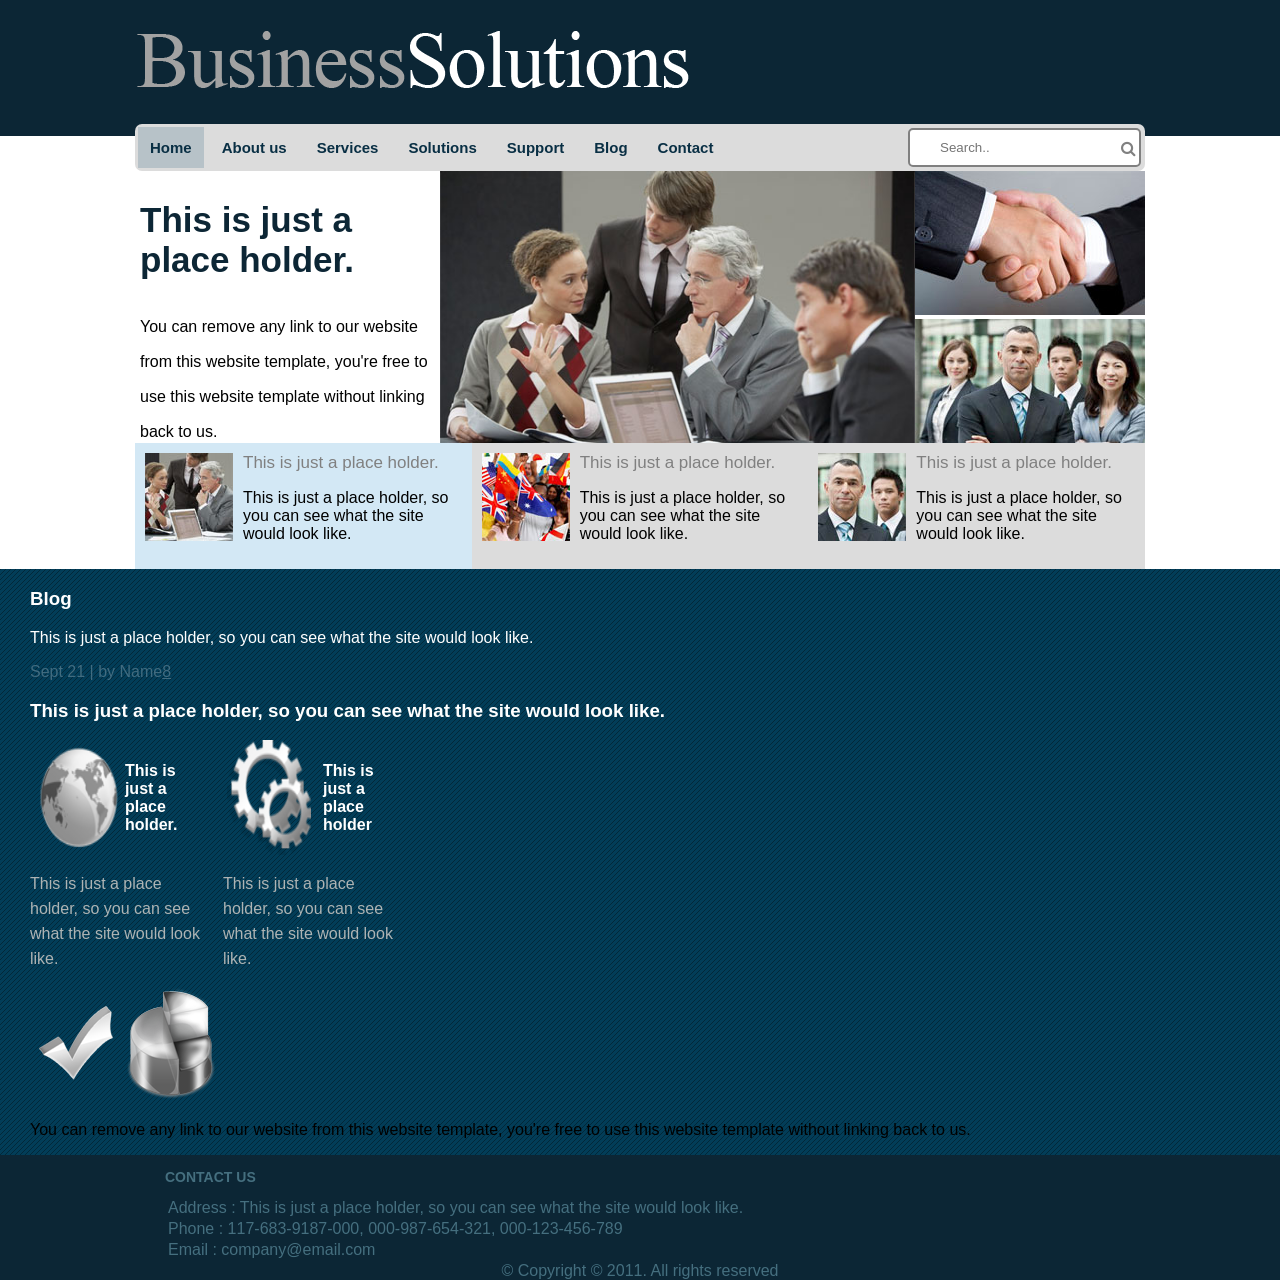
==== index.html @ 510165f0 "This is a push" ====
<!DOCTYPE html>
<html>
  <head>
    <title>Business Solutions - Home</title>
	<link rel="stylesheet" href="font-awesome/css/font-awesome.css">
	<link rel="stylesheet" href="styles/header.css">
    <link rel="stylesheet" href="styles/index.css">
	<link rel="stylesheet" href="styles/footer2.css">
  </head>
  <body>
    <div class="header">
	    <div class="container">
	        <div class="logo">
	            <a href="index.html"><img src="images/logo.png" alt="logo"></a>
	        </div>
	        <div class="menu">
	          <a href="index.html" class="active">Home</a>
		      <a href="about-us.html">About us</a>
		      <a href="services">Services</a>
		      <a href="solutions">Solutions</a>
		      <a href="support">Support</a>
		      <a href="blog">Blog</a>
		      <a href="contact">Contact</a>
		      <div class="search-bar"><input type="text" placeholder="Search.."><i class="fa fa-search" aria-hidden="true"></i></div>
	        </div>
	    </div>
	</div>
	<div class="main-content">
		<div class="main-content-container">
			<div class="content">
				<div class="container">
					<div class="content1">
						<h2>This is just a <br>place holder.</h2>
						<div class="p"><p>You can remove any link to our website from this website template, you're free to use this website template without linking back to us.</p></div>
					</div>		
					<div class="content2">
						<img src="images/meeting-large.jpg" alt="meeting" width="475">
						<div>
							<div><img src="images/handshake.jpg" alt="handshake" width="230px" height="144px"></div>
							<div><img src="images/group.jpg" alt="group" width="230" height="135px"></div>
						</div>
					</div>
				</div>
			</div>
			<div class="widgets-container">
			<div class="widgets">
				<div class="widget1">
					<div>
						<img src="images/meeting-small.jpg" alt="small meeting">
					</div>
					<div>
						<a href="">This is just a place holder.</a>
						<p>This is just a place holder, so you can see what the site would look like.</p>
					</div>
				</div>
				<div class="widget2">
					<div>
						<img src="images/flags.jpg" alt="">
					</div>
					<div>
						<a href="">This is just a place holder.</a>
						<p>This is just a place holder, so you can see what the site would look like.</p>
					</div>
				</div>
				<div class="widget3">
					<div>
						<img src="images/boys.jpg" alt="">
					</div>
					<div>
						<a href="">This is just a place holder.</a>
						<p>This is just a place holder, so you can see what the site would look like.</p>
					</div>
				</div>
			</div>
			</div>
			<div class="blog">
				<div class="blog-container">
					<div class="column1">
							<h3 class="title">Blog</h3>
						<div>
							<p>This is just a place holder, so you can see what the site would look like.</p>
							<div><span>Sept 21</span><span> | by Name</span><span><a href="" class="num">8</a></span></div>
						</div>
					</div>
					<div class="column2">
						<h3>This is just a place holder, so you can see what the site would look like.</h3>
						<div class="content1">
							<div class="content1-container1">
								<div>
									<div class="img">
										<img src="images/globe.png" alt="world">
										<h4>This is just a place <br>holder.</h4>
									</div>
									<div class="p">
										<p>This is just a place holder, so you can see what the site would look like.</p>
									</div>
								</div>
							</div>
							<div class="content1-container2">
								<div>
									<div>
										<div class="img2">
											<img src="images/tools.png" alt="settings-logo">
											<h4>This is just a place <br>holder</h4>
										</div>
										<div class="p">
											<p>This is just a place holder, so you can see what the site would look like.</p>
										</div>
									</div>
								</div>
							</div>
						</div>
						<div class="content2">
							<div>
								<img src="images/check.png" alt="tick">
							</div>
							<div>
								<img src="images/graph.png" alt="3d-pie-chart">
							</div>
						</div>
						<p>You can remove any link to our website from this website template, you're free to use this website template without linking back to us.</p>
					</div>
				</div>
			</div>
		</div>
	</div>
	<footer>
	    <div class="info">
		    <div class="container">
		     <div class="column1">
				<h3>Contact Us</h3>
			    <div class="Adress">
				    <p>Address    :    This is just a place holder, so you can see what the site would look like.</p>
				    <p>Phone    :    117-683-9187-000, 000-987-654-321, 000-123-456-789</p>
				    <p>Email    :    company@email.com</p>
			    </div>
		    </div>
		    <div class="column2">
				<h3>Connect</h3>
			    <div class="footer-icons">
<<<<<<< HEAD
			        <div> <i class="fa fa-facebook" aria-hidden="true"></i> </div>
				    <div> <i class="fa fa-twitter" aria-hidden="true"></i> </div>
				    <div> <i class="fa fa-google-plus" aria-hidden="true"></i> </div>
=======
			        <div><i class="fa fa-facebook facebook" aria-hidden="true"></i></div>
				    <div><i class="fa fa-twitter twitter" aria-hidden="true"></i></div>
				    <div><i class="fa fa-google-plus google-plus" aria-hidden="true"></i></div>
>>>>>>> 7ea972e9af696d3606e2292c519d58a04a427ceb
			    </div>
		    </div>
			</div>
	    </div>
		<div class=" copy-rights">
		    <div> &copy; Copyright &copy; 2011. All rights reserved</div>
		</div>
	</footer>
  </body>
</html>
---- styles/header.css ----
html {
	font-family: Arial, Helvetica, sans-serif;
}
body{
	margin: 0;
}
.header{
	display: flex;
	justify-content: center;
	background-color: #0c2635;
	margin-bottom: 35px;
}
.header .container{
	width: 1010px;
}
.logo{
	margin-top: 30px;
	margin-bottom: 30px;
}
.menu{
	display: flex;
	align-items: center;
	background-color: #dcdcdc;
	/*border: 1px solid black;*/
	border-radius: 7px;
	margin-bottom: -35px;
	/* padding: 1.5px; */
}
.menu a{
	text-decoration: none;
	color: #092f44;
	font-weight: bold;
	font-size: 15px;
	padding-right: 15px;
	padding-left: 15px;
	padding-top: 15px;
	padding-bottom: 15px;
}
.menu .active{
	background-color: #b7c2c8;
	padding: 12px;
	margin: 3px;
}
.menu a:hover{
	background-color: #b7c2c8;
	padding: 12px;
	margin: 3px;
}
.menu .search-bar{
	display: flex;
	align-items: center;
	position: relative;
	margin-left: auto;
	margin-right: 4px;
}
.menu .search-bar input{
	border: 2px solid grey;
	border-radius: 5px;
	padding: 10px 30px;
}
.menu .search-bar i{
	color: grey;
	position: absolute;
	right: 5px;
}
---- styles/index.css ----
.content{
	display: flex;
	justify-content: center;
}
.content .container{
	display: flex;
	width: 1000px;
	padding-left: -50px;
}
.content1{
	width: 30%;
}
.content1 h2{
	color: #0c2635;
	font-size: 35px;
}
.content1 .p{
	line-height: 35px;
	margin: 0;
}
.content2 {
	display: flex;
	width: 70%;
}
.widgets-container{
	display: flex;
	justify-content: center;
}
.widgets{
	display: flex;
	justify-content: center;
	margin-top: -43px;
	width: 1010px;
}
.widget1{
	display: flex;
	background-color: #d3e8f5;
	padding: 10px;
	/* padding-right: 10px; */
}
.widget2, .widget3{
	display: flex;
	background-color: #dcdcdc;
	padding: 10px;
	/* padding-right: 10px; */
}
.widget1 div, .widget2 div, .widget3 div{
	margin-right: 10px;
}
.widget1 a, .widget2 a, .widget3 a{
	text-decoration: none;
	color: grey;
	font-size: 17px;
}
.blog{
	background-image: url("../images/bg-content.gif");
	display: flex;
	justify-content: center;
}
.column1 h3{
	color: white;
}
.blog-container .column1 p{
	color: white;
}
.blog-container .column1 span, .blog-container .column1 a{
	color: #416c80;
}
.blog-container .column2 h3{
	color: white;
}
.blog-container .column2 .content1{
	display: flex;
}
.blog-container .column2 .content1 .content1-container1, .blog-container .column2 .content1 .content1-container2{
	width: 600px;
	
}
.blog-container .column2 .content1 .content1-container1{
	margin-right: 20px;
}
.blog-container .column2 .img img, .blog-container .column2 .img2 img{
	width: 100%;
}
.blog-container .column2 .img, .blog-container .column2 .img2{
	display: flex;
}
.blog-container .column2 .img h4, .blog-container .column2 .img2 h4{
	color: #fff;
}
.blog-container .column2 .img h4:hover, .blog-container .column2 .img2 h4:hover{
	color: #a1c2d0;
	cursor: pointer;
}
.blog-container .column2 .p {
	width: 100%;
}
.blog-container .column2 .p p{
	line-height: 25px;
	color: #aeb4b4;
}
---- styles/footer2.css ----
footer{
	background-color: #0c2635;
}
footer .title, footer .title2{
	color: #456f7f;
}
.info{
	display: flex;
	justify-content: center;
}
.info .container{
	display: flex;
	width: 950px;
	justify-content: space-between;
}
.info .container .column2{
	display: none;
}
.info h3{
	text-transform: uppercase;
	color: #456f7f;
	font-size: 14px;
}
.Adress{
	color: #456f7f;
}
.Adress p{
	margin: 3px;
}
.info .footer-icons div{
	display: flex;
	justify-content: center;
	background: red;
}
.copy-rights{
	display: flex;
	justify-content: center;
}
.copy-rights div{
	color: #456f7f;
}
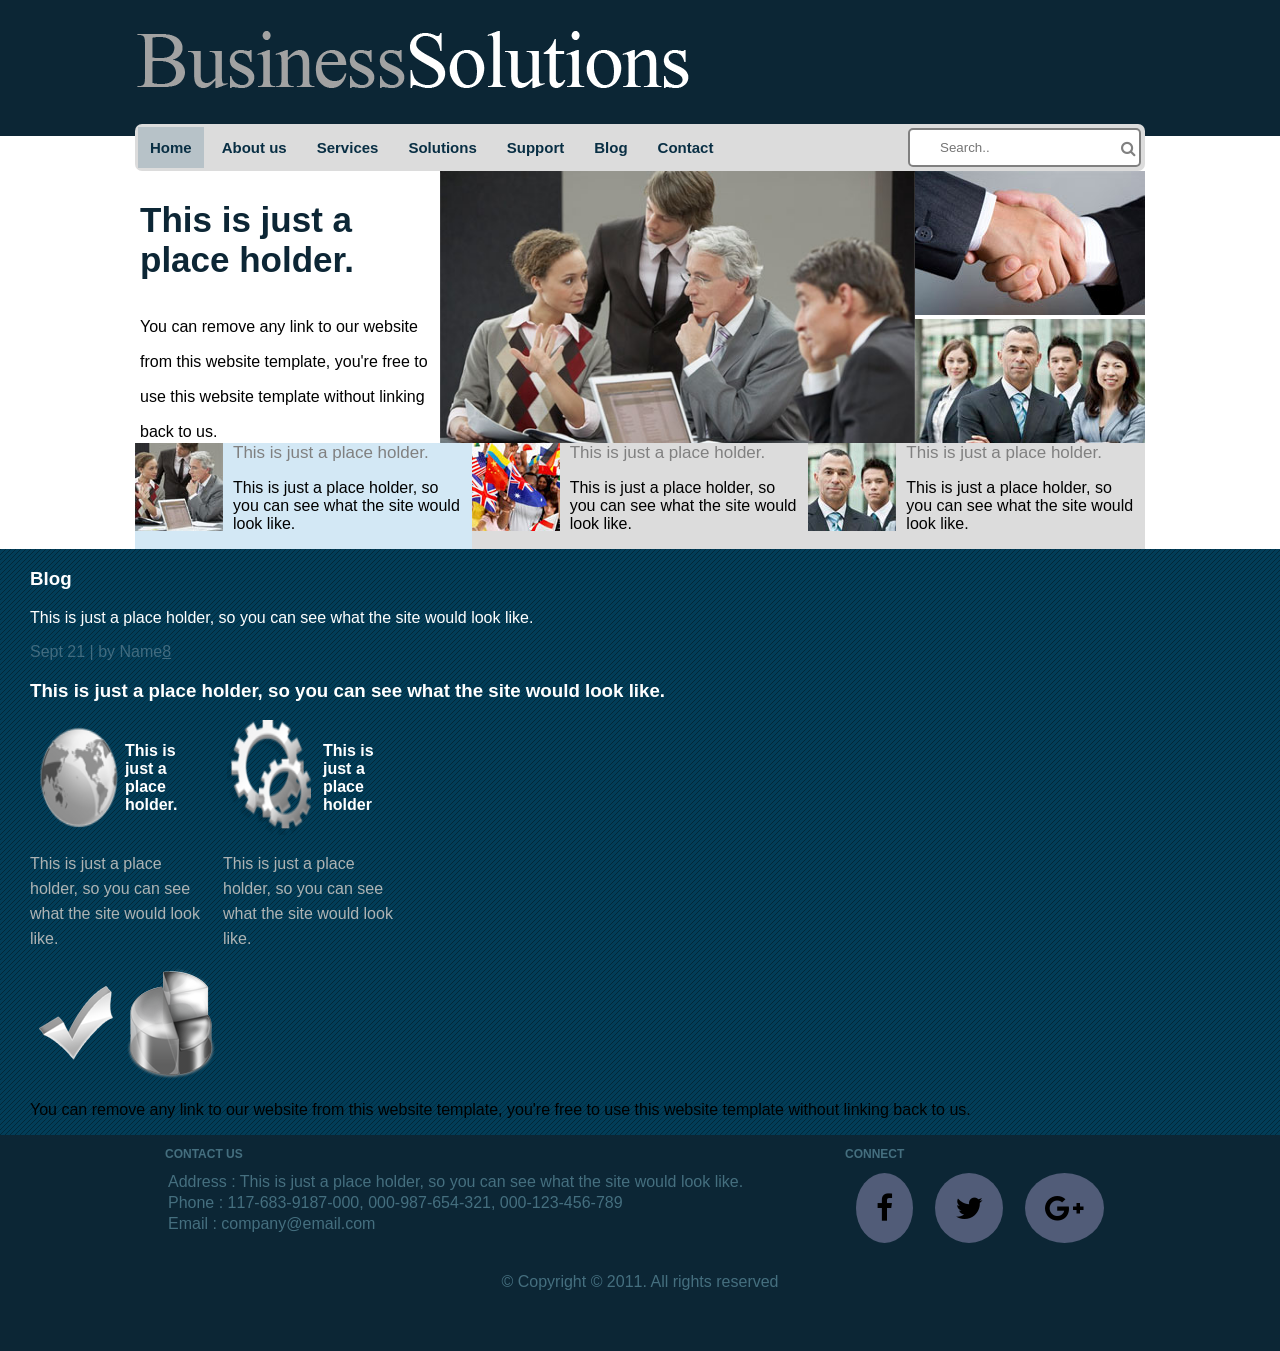
==== commit 85c32695: "merge" ====
--- a/index.html
+++ b/index.html
@@ -5,7 +5,9 @@
 	<link rel="stylesheet" href="font-awesome/css/font-awesome.css">
 	<link rel="stylesheet" href="styles/header.css">
     <link rel="stylesheet" href="styles/index.css">
-	<link rel="stylesheet" href="styles/footer2.css">
+	<link rel="stylesheet" href="styles/footer.css">
+	<meta charset="UTF-8">
+	<meta name="viewport" content="width=device-width, initial-scale=1.0">
   </head>
   <body>
     <div class="header">
@@ -16,11 +18,11 @@
 	        <div class="menu">
 	          <a href="index.html" class="active">Home</a>
 		      <a href="about-us.html">About us</a>
-		      <a href="services">Services</a>
-		      <a href="solutions">Solutions</a>
-		      <a href="support">Support</a>
-		      <a href="blog">Blog</a>
-		      <a href="contact">Contact</a>
+		      <a href="services.html">Services</a>
+		      <a href="solutions.html">Solutions</a>
+		      <a href="support.html">Support</a>
+		      <a href="blog.html">Blog</a>
+		      <a href="contact.html">Contact</a>
 		      <div class="search-bar"><input type="text" placeholder="Search.."><i class="fa fa-search" aria-hidden="true"></i></div>
 	        </div>
 	    </div>
@@ -138,15 +140,9 @@
 		    <div class="column2">
 				<h3>Connect</h3>
 			    <div class="footer-icons">
-<<<<<<< HEAD
 			        <div> <i class="fa fa-facebook" aria-hidden="true"></i> </div>
 				    <div> <i class="fa fa-twitter" aria-hidden="true"></i> </div>
 				    <div> <i class="fa fa-google-plus" aria-hidden="true"></i> </div>
-=======
-			        <div><i class="fa fa-facebook facebook" aria-hidden="true"></i></div>
-				    <div><i class="fa fa-twitter twitter" aria-hidden="true"></i></div>
-				    <div><i class="fa fa-google-plus google-plus" aria-hidden="true"></i></div>
->>>>>>> 7ea972e9af696d3606e2292c519d58a04a427ceb
 			    </div>
 		    </div>
 			</div>
--- a/styles/index.css
+++ b/styles/index.css
@@ -35,14 +35,22 @@
 .widget1{
 	display: flex;
 	background-color: #d3e8f5;
+<<<<<<< HEAD
+	padding: 15px;
+=======
 	padding: 10px;
 	/* padding-right: 10px; */
+>>>>>>> 3797b7b1d066c90844934e5824cf7f8663ee336b
 }
 .widget2, .widget3{
 	display: flex;
 	background-color: #dcdcdc;
+<<<<<<< HEAD
+	padding: 15px;
+=======
 	padding: 10px;
 	/* padding-right: 10px; */
+>>>>>>> 3797b7b1d066c90844934e5824cf7f8663ee336b
 }
 .widget1 div, .widget2 div, .widget3 div{
 	margin-right: 10px;
--- a/styles/footer.css
+++ b/styles/footer.css
@@ -0,0 +1,58 @@
+footer{
+	background-color: #0c2635;
+}
+footer .title, footer .title2{
+	color: #456f7f;
+}
+.info{
+	display: flex;
+	justify-content: center;
+}
+.info .container{
+	display: flex;
+	width: 950px;
+	justify-content: space-between;
+}
+.info h3{
+	text-transform: uppercase;
+	color: #456f7f;
+	font-size: 12px;
+}
+.Adress{
+	color: #456f7f;
+}
+.Adress p{
+	margin: 3px;
+}
+ .info .footer-icons{
+	display: flex;
+}
+.info .footer-icons div {
+	/**width: 40px;**/
+	padding-left: 20px;
+	padding-right: 20px;
+	padding-top: 20px;
+    padding-bottom: 20px;	
+	background: #515c78;
+	border-radius: 50%;
+	/**display: flex;
+	justify-content: center;**/
+	margin-left: 11px;
+	margin-right: 11px;
+}
+.info .footer-icons div:hover{
+	background: #8296bf;
+}
+.info .footer-icons div .fa{
+	font-size: 30px;
+   /** color: #456f7f;**/	
+}
+.copy-rights{
+	display: flex;
+	justify-content: center;
+}
+.copy-rights div{
+	color: #456f7f;
+	margin-top: 30px;
+	margin-bottom: 60px;
+}
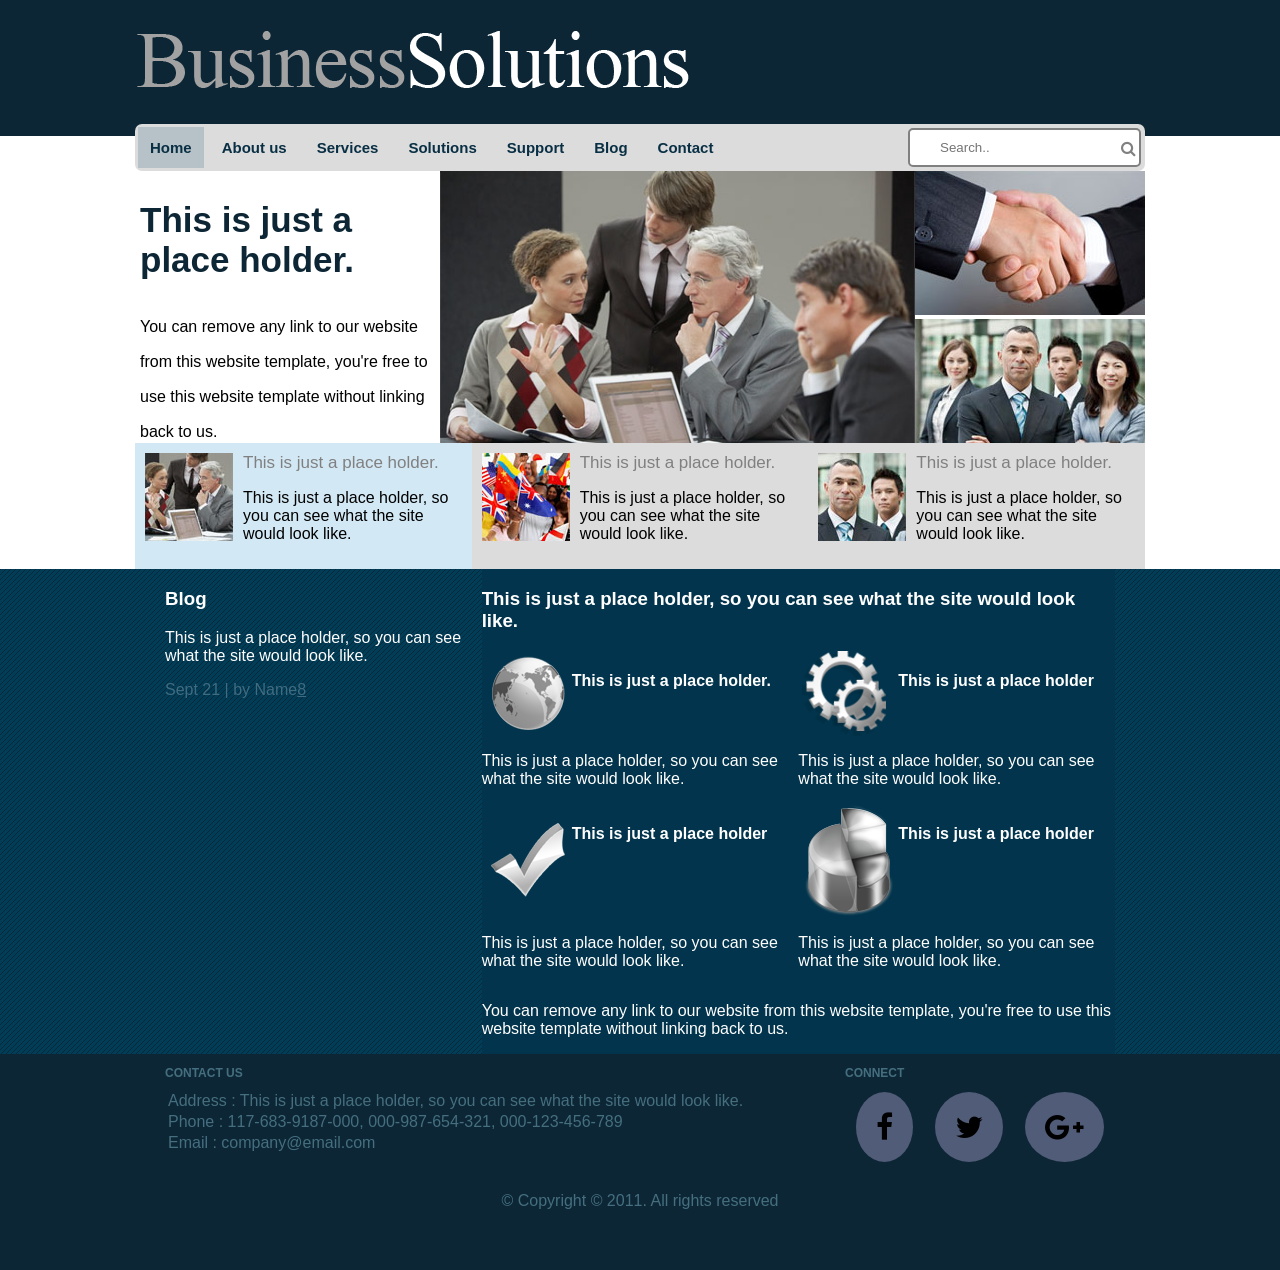
==== commit 493305a1: "articles is added" ====
--- a/index.html
+++ b/index.html
@@ -76,7 +76,7 @@
 			</div>
 			</div>
 			<div class="blog">
-				<div class="blog-container">
+				<div class="container">
 					<div class="column1">
 							<h3 class="title">Blog</h3>
 						<div>
@@ -86,38 +86,38 @@
 					</div>
 					<div class="column2">
 						<h3>This is just a place holder, so you can see what the site would look like.</h3>
-						<div class="content1">
-							<div class="content1-container1">
-								<div>
+						<div class="articles">
+							<div class="column1">
+								<div class="article1">
 									<div class="img">
 										<img src="images/globe.png" alt="world">
-										<h4>This is just a place <br>holder.</h4>
+										<h4>This is just a place holder.</h4>
 									</div>
-									<div class="p">
-										<p>This is just a place holder, so you can see what the site would look like.</p>
+									<p>This is just a place holder, so you can see what the site would look like.</p>
+								</div>
+								<div class="article3">
+									<div class="img">
+										<img src="images/check.png" alt="tick">
+										<h4>This is just a place holder</h4>
 									</div>
+									<p>This is just a place holder, so you can see what the site would look like.</p>
 								</div>
 							</div>
-							<div class="content1-container2">
-								<div>
-									<div>
-										<div class="img2">
-											<img src="images/tools.png" alt="settings-logo">
-											<h4>This is just a place <br>holder</h4>
-										</div>
-										<div class="p">
-											<p>This is just a place holder, so you can see what the site would look like.</p>
-										</div>
+							<div class="column2">
+								<div class="article2">
+									<div class="img">
+										<img src="images/tools.png" alt="settings-logo">
+										<h4>This is just a place holder</h4>
 									</div>
+									<p>This is just a place holder, so you can see what the site would look like.</p>
 								</div>
-							</div>
-						</div>
-						<div class="content2">
-							<div>
-								<img src="images/check.png" alt="tick">
-							</div>
-							<div>
-								<img src="images/graph.png" alt="3d-pie-chart">
+								<div class="article4">
+									<div class="img">
+										<img src="images/graph.png" alt="3d-pie-chart">
+										<h4>This is just a place holder</h4>
+									</div>
+									<p>This is just a place holder, so you can see what the site would look like.</p>
+								</div>
 							</div>
 						</div>
 						<p>You can remove any link to our website from this website template, you're free to use this website template without linking back to us.</p>
--- a/styles/index.css
+++ b/styles/index.css
@@ -35,22 +35,16 @@
 .widget1{
 	display: flex;
 	background-color: #d3e8f5;
-<<<<<<< HEAD
 	padding: 15px;
-=======
 	padding: 10px;
 	/* padding-right: 10px; */
->>>>>>> 3797b7b1d066c90844934e5824cf7f8663ee336b
 }
 .widget2, .widget3{
 	display: flex;
 	background-color: #dcdcdc;
-<<<<<<< HEAD
 	padding: 15px;
-=======
 	padding: 10px;
 	/* padding-right: 10px; */
->>>>>>> 3797b7b1d066c90844934e5824cf7f8663ee336b
 }
 .widget1 div, .widget2 div, .widget3 div{
 	margin-right: 10px;
@@ -65,45 +59,55 @@
 	display: flex;
 	justify-content: center;
 }
+.blog .container{
+	display: flex;
+	width: 950px;
+}
 .column1 h3{
 	color: white;
 }
-.blog-container .column1 p{
+.blog .container .column1 p, .blog .container .column2 p{
 	color: white;
 }
-.blog-container .column1 span, .blog-container .column1 a{
+.blog .container .column1 span, .blog .container .column1 a{
 	color: #416c80;
 }
-.blog-container .column2 h3{
+.blog .column2 {
+	background-color: #02354d;
+}
+.blog .column2 .articles{
+	display: flex;
+}
+.blog .container .column2 h3{
 	color: white;
 }
-.blog-container .column2 .content1{
+.blog .container .column2 .content1{
 	display: flex;
 }
-.blog-container .column2 .content1 .content1-container1, .blog-container .column2 .content1 .content1-container2{
-	width: 600px;
+.blog .container .column2 .content1 .content1-container1, .blog .container .column2 .content1 .content1-container2{
+	/*width: 600px;*/
 	
 }
-.blog-container .column2 .content1 .content1-container1{
+.blog .container .column2 .content1 .content1-container1{
 	margin-right: 20px;
 }
-.blog-container .column2 .img img, .blog-container .column2 .img2 img{
-	width: 100%;
+.blog .container .column2 .img img, .blog .container .column2 .img2 img{
+	/*width: 100%;*/
 }
-.blog-container .column2 .img, .blog-container .column2 .img2{
+.blog .container .column2 .img, .blog .container .column2 .img2{
 	display: flex;
 }
-.blog-container .column2 .img h4, .blog-container .column2 .img2 h4{
+.blog .container .column2 .img h4, .blog .container .column2 .img2 h4{
 	color: #fff;
 }
-.blog-container .column2 .img h4:hover, .blog-container .column2 .img2 h4:hover{
+.blog .container .column2 .img h4:hover, .blog-container .column2 .img2 h4:hover{
 	color: #a1c2d0;
 	cursor: pointer;
 }
-.blog-container .column2 .p {
-	width: 100%;
+.blog .container .column2 .p {
+	/*width: 100%;*/
 }
-.blog-container .column2 .p p{
+.blog .container .column2 .p p{
 	line-height: 25px;
 	color: #aeb4b4;
 }
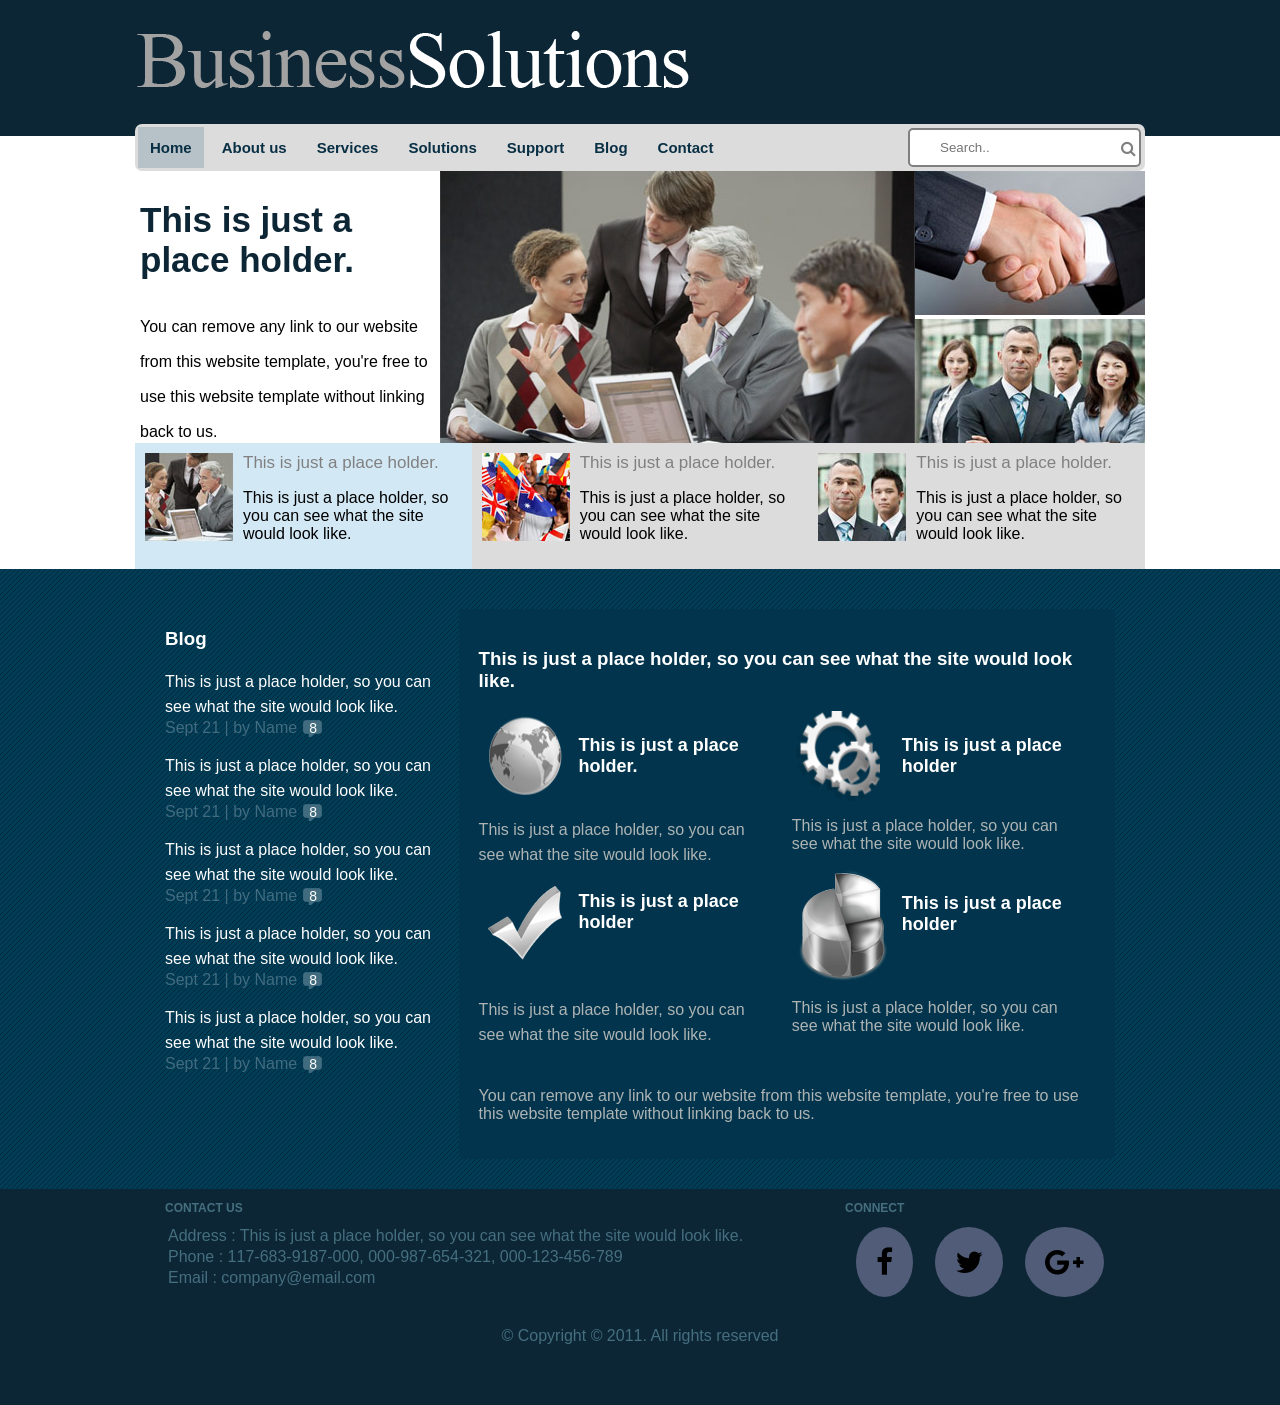
==== commit f49afac3: "looking nice now" ====
--- a/index.html
+++ b/index.html
@@ -83,6 +83,22 @@
 							<p>This is just a place holder, so you can see what the site would look like.</p>
 							<div><span>Sept 21</span><span> | by Name</span><span><a href="" class="num">8</a></span></div>
 						</div>
+						<div>
+							<p>This is just a place holder, so you can see what the site would look like.</p>
+							<div><span>Sept 21</span><span> | by Name</span><span><a href="" class="num">8</a></span></div>
+						</div>
+						<div>
+							<p>This is just a place holder, so you can see what the site would look like.</p>
+							<div><span>Sept 21</span><span> | by Name</span><span><a href="" class="num">8</a></span></div>
+						</div>
+						<div>
+							<p>This is just a place holder, so you can see what the site would look like.</p>
+							<div><span>Sept 21</span><span> | by Name</span><span><a href="" class="num">8</a></span></div>
+						</div>
+						<div>
+							<p>This is just a place holder, so you can see what the site would look like.</p>
+							<div><span>Sept 21</span><span> | by Name</span><span><a href="" class="num">8</a></span></div>
+						</div>
 					</div>
 					<div class="column2">
 						<h3>This is just a place holder, so you can see what the site would look like.</h3>
--- a/styles/index.css
+++ b/styles/index.css
@@ -62,21 +62,49 @@
 .blog .container{
 	display: flex;
 	width: 950px;
+	margin-top: 40px;
+	margin-bottom: 30px;
 }
 .column1 h3{
 	color: white;
 }
-.blog .container .column1 p, .blog .container .column2 p{
+.blog .container .column1 p{
 	color: white;
+	line-height: 25px;
+	margin-bottom: 0px; 
+}
+.blog .container .column2 p{
+	color: #aeb4b4;
 }
 .blog .container .column1 span, .blog .container .column1 a{
 	color: #416c80;
 }
+.blog .container .column1 a.num {
+	background-image: url("../images/bg-comment.gif");
+	background-repeat: no-repeat;
+	color: #fffffb;
+	height: 20px;
+	width: 20px;
+	padding-bottom: 1px;
+	padding-left: 6px;
+	padding-right: 12px;
+	margin-left: 6px;
+	text-decoration: none;
+	font-size: 14px;
+}
 .blog .column2 {
 	background-color: #02354d;
+	padding: 20px;
+	border-radius: 5px;
 }
 .blog .column2 .articles{
 	display: flex;
+}
+.blog .column2 .articles .column1{
+	padding-right: 10px;
+}
+.blog .column2 .articles .article2{
+	margin-top: -20px;
 }
 .blog .container .column2 h3{
 	color: white;
@@ -99,8 +127,10 @@
 }
 .blog .container .column2 .img h4, .blog .container .column2 .img2 h4{
 	color: #fff;
+	font-size: 18px;
+	padding-left: 10px;
 }
-.blog .container .column2 .img h4:hover, .blog-container .column2 .img2 h4:hover{
+.blog .container .column2 .img h4:hover, .blog .container .column2 .img2 h4:hover{
 	color: #a1c2d0;
 	cursor: pointer;
 }
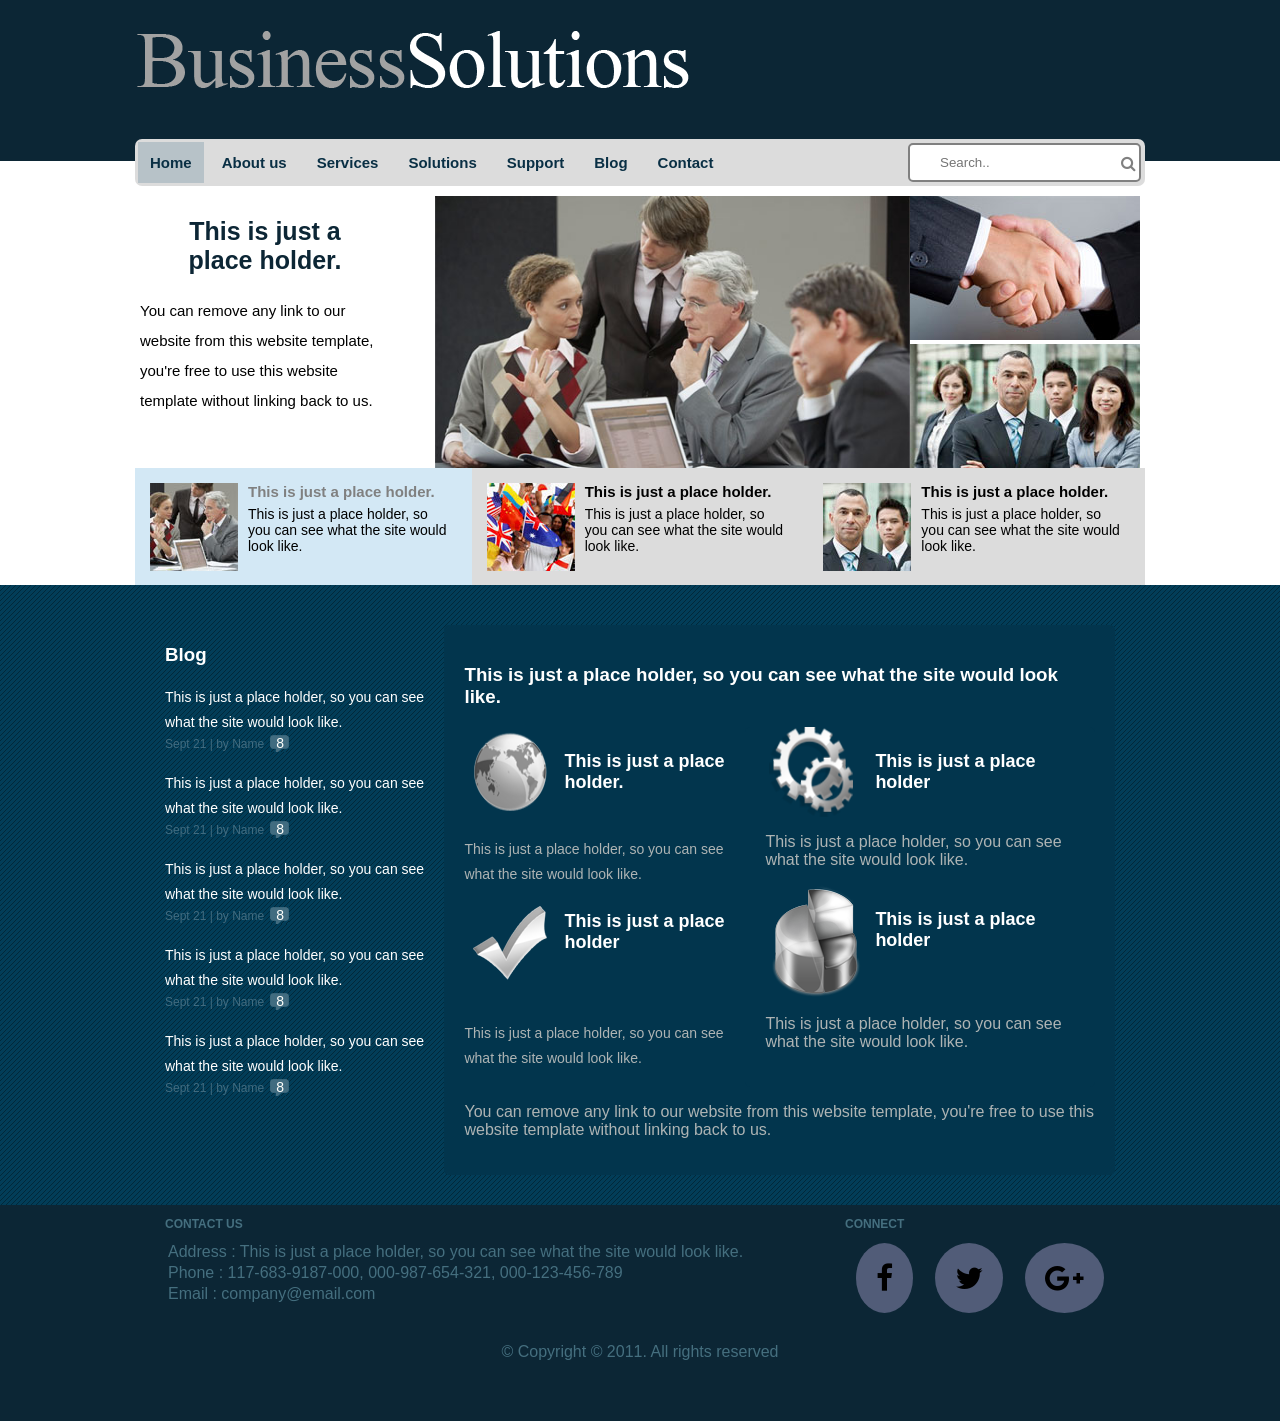
==== commit 20778043: "amended" ====
--- a/index.html
+++ b/index.html
@@ -51,7 +51,7 @@
 						<img src="images/meeting-small.jpg" alt="small meeting">
 					</div>
 					<div>
-						<a href="">This is just a place holder.</a>
+						<h4><a href="">This is just a place holder.</a></h4>
 						<p>This is just a place holder, so you can see what the site would look like.</p>
 					</div>
 				</div>
@@ -60,7 +60,7 @@
 						<img src="images/flags.jpg" alt="">
 					</div>
 					<div>
-						<a href="">This is just a place holder.</a>
+						<h4><a href="">This is just a place holder.</a></h4>
 						<p>This is just a place holder, so you can see what the site would look like.</p>
 					</div>
 				</div>
@@ -69,7 +69,7 @@
 						<img src="images/boys.jpg" alt="">
 					</div>
 					<div>
-						<a href="">This is just a place holder.</a>
+						<h4><a href="">This is just a place holder.</a></h4>
 						<p>This is just a place holder, so you can see what the site would look like.</p>
 					</div>
 				</div>
--- a/styles/header.css
+++ b/styles/header.css
@@ -15,16 +15,14 @@
 }
 .logo{
 	margin-top: 30px;
-	margin-bottom: 30px;
+	margin-bottom: 45px;
 }
 .menu{
 	display: flex;
 	align-items: center;
 	background-color: #dcdcdc;
-	/*border: 1px solid black;*/
 	border-radius: 7px;
-	margin-bottom: -35px;
-	/* padding: 1.5px; */
+	margin-bottom: -25px;
 }
 .menu a{
 	text-decoration: none;
--- a/styles/index.css
+++ b/styles/index.css
@@ -8,14 +8,17 @@
 	padding-left: -50px;
 }
 .content1{
-	width: 30%;
+	width: 25%;
+	margin-right: 45px;
 }
 .content1 h2{
 	color: #0c2635;
-	font-size: 35px;
+	font-size: 25px;
+	text-align: center;
 }
 .content1 .p{
-	line-height: 35px;
+	line-height: 30px;
+	font-size: 15px;
 	margin: 0;
 }
 .content2 {
@@ -35,25 +38,33 @@
 .widget1{
 	display: flex;
 	background-color: #d3e8f5;
-	padding: 15px;
-	padding: 10px;
-	/* padding-right: 10px; */
+	padding: 15px 0px 10px 15px;
 }
 .widget2, .widget3{
 	display: flex;
 	background-color: #dcdcdc;
-	padding: 15px;
-	padding: 10px;
-	/* padding-right: 10px; */
+	padding: 15px 0px 10px 15px;
 }
-.widget1 div, .widget2 div, .widget3 div{
+.widget1 > div:first-child, .widget2 > div:first-child, .widget3 > div:first-child {
 	margin-right: 10px;
 }
-.widget1 a, .widget2 a, .widget3 a{
+.widget1 div h4, .widget2 div h4, .widget3 div h4 {
+	margin: 0px;
+}
+.widget1 div a, .widget2 div a, .widget3 div a{
 	text-decoration: none;
 	color: grey;
-	font-size: 17px;
+	font-size: 15px;
 }
+.widget2 div a, .widget3 div a {
+	color: black;
+}
+.widget1 div p, .widget2 div p, .widget3 div p {
+	margin-top: 5px;
+	font-size: 14px;
+	padding-right: 20px;
+}
+
 .blog{
 	background-image: url("../images/bg-content.gif");
 	display: flex;
@@ -71,7 +82,12 @@
 .blog .container .column1 p{
 	color: white;
 	line-height: 25px;
-	margin-bottom: 0px; 
+	margin-bottom: 0px;
+	font-size: 14px; 
+}
+.blog .container .column1 div div {
+	font-size: 12px;
+	margin-bottom: 20px;
 }
 .blog .container .column2 p{
 	color: #aeb4b4;
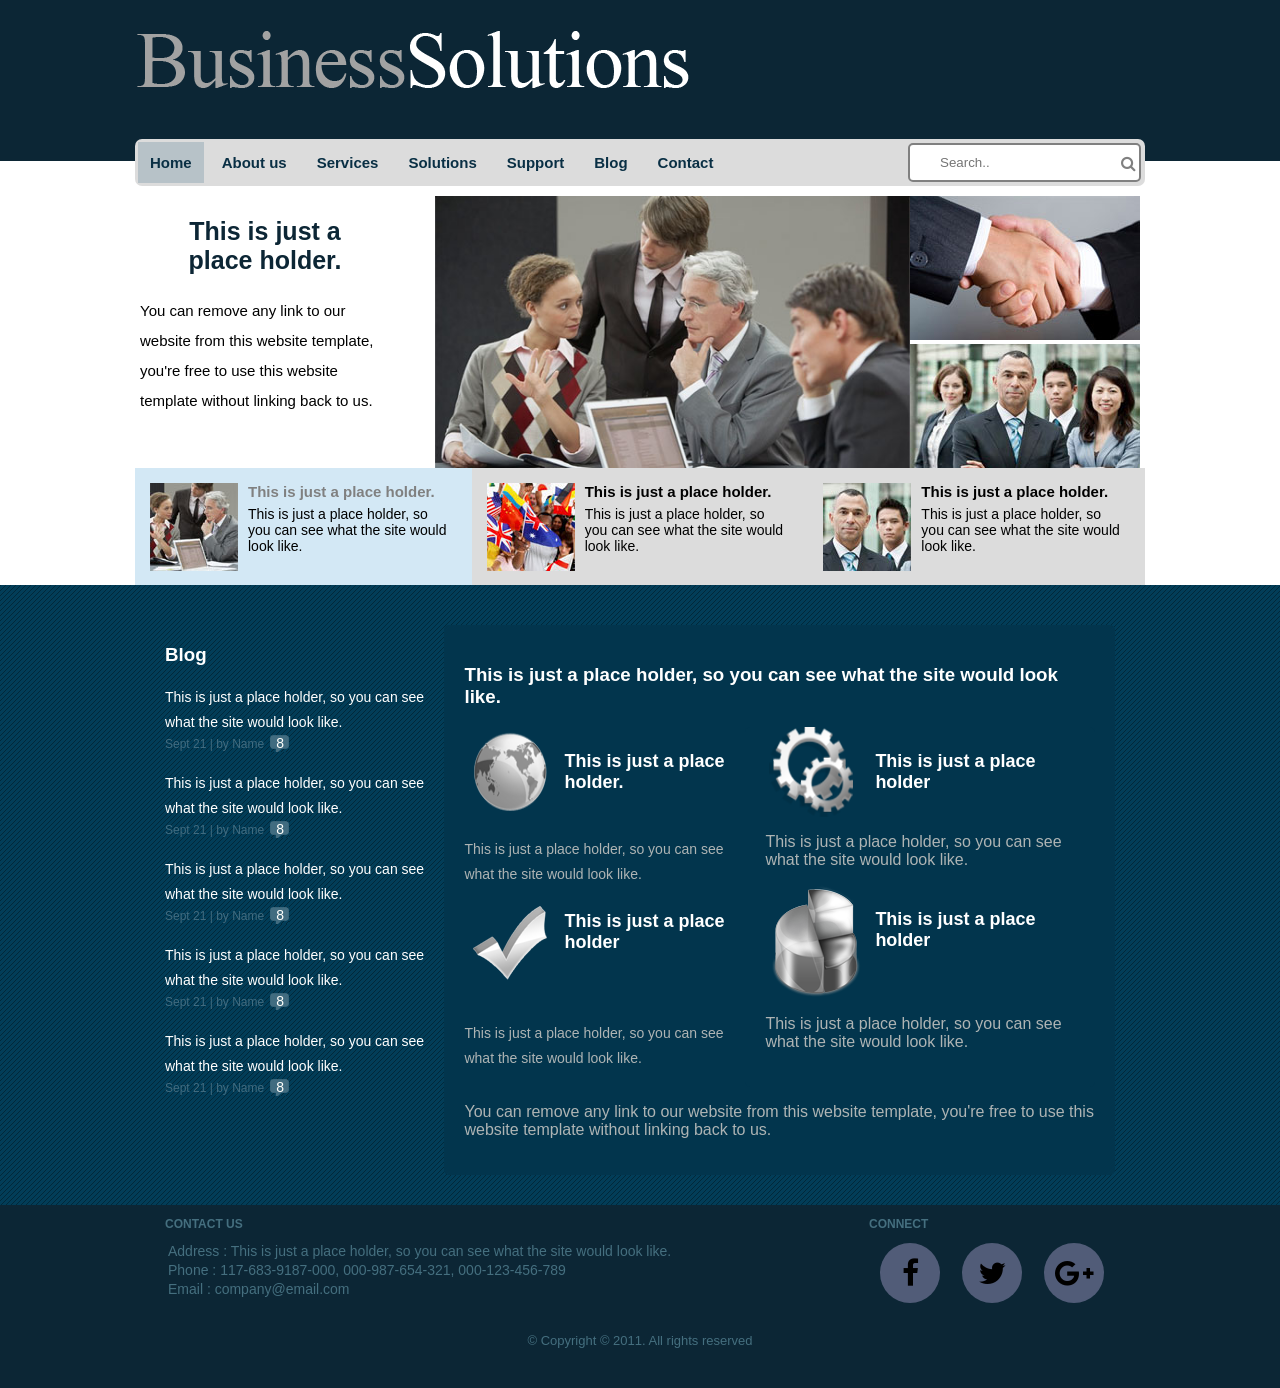
==== commit 94c148ef: "amended" ====
--- a/index.html
+++ b/index.html
@@ -156,9 +156,9 @@
 		    <div class="column2">
 				<h3>Connect</h3>
 			    <div class="footer-icons">
-			        <div> <i class="fa fa-facebook" aria-hidden="true"></i> </div>
-				    <div> <i class="fa fa-twitter" aria-hidden="true"></i> </div>
-				    <div> <i class="fa fa-google-plus" aria-hidden="true"></i> </div>
+			        <div><div><i class="fa fa-facebook" aria-hidden="true"></i></div></div>
+				    <div><div><i class="fa fa-twitter" aria-hidden="true"></i></div></div>
+				    <div><div><i class="fa fa-google-plus" aria-hidden="true"></i></div></div>
 			    </div>
 		    </div>
 			</div>
--- a/styles/footer.css
+++ b/styles/footer.css
@@ -23,25 +23,28 @@
 }
 .Adress p{
 	margin: 3px;
+	font-size: 14px;
 }
  .info .footer-icons{
 	display: flex;
 }
-.info .footer-icons div {
-	/**width: 40px;**/
-	padding-left: 20px;
-	padding-right: 20px;
-	padding-top: 20px;
-    padding-bottom: 20px;	
+.info .footer-icons > div {
+	width: 60px;
+	height: 60px;
 	background: #515c78;
 	border-radius: 50%;
-	/**display: flex;
-	justify-content: center;**/
 	margin-left: 11px;
 	margin-right: 11px;
 }
-.info .footer-icons div:hover{
+.info .footer-icons div div {
+	height: 100%;
+	display: flex;
+	justify-content: center;
+	align-items: center;
+}
+.info .footer-icons > div:hover{
 	background: #8296bf;
+	cursor: pointer;
 }
 .info .footer-icons div .fa{
 	font-size: 30px;
@@ -54,5 +57,6 @@
 .copy-rights div{
 	color: #456f7f;
 	margin-top: 30px;
-	margin-bottom: 60px;
+	margin-bottom: 40px;
+	font-size: 13px;
 }
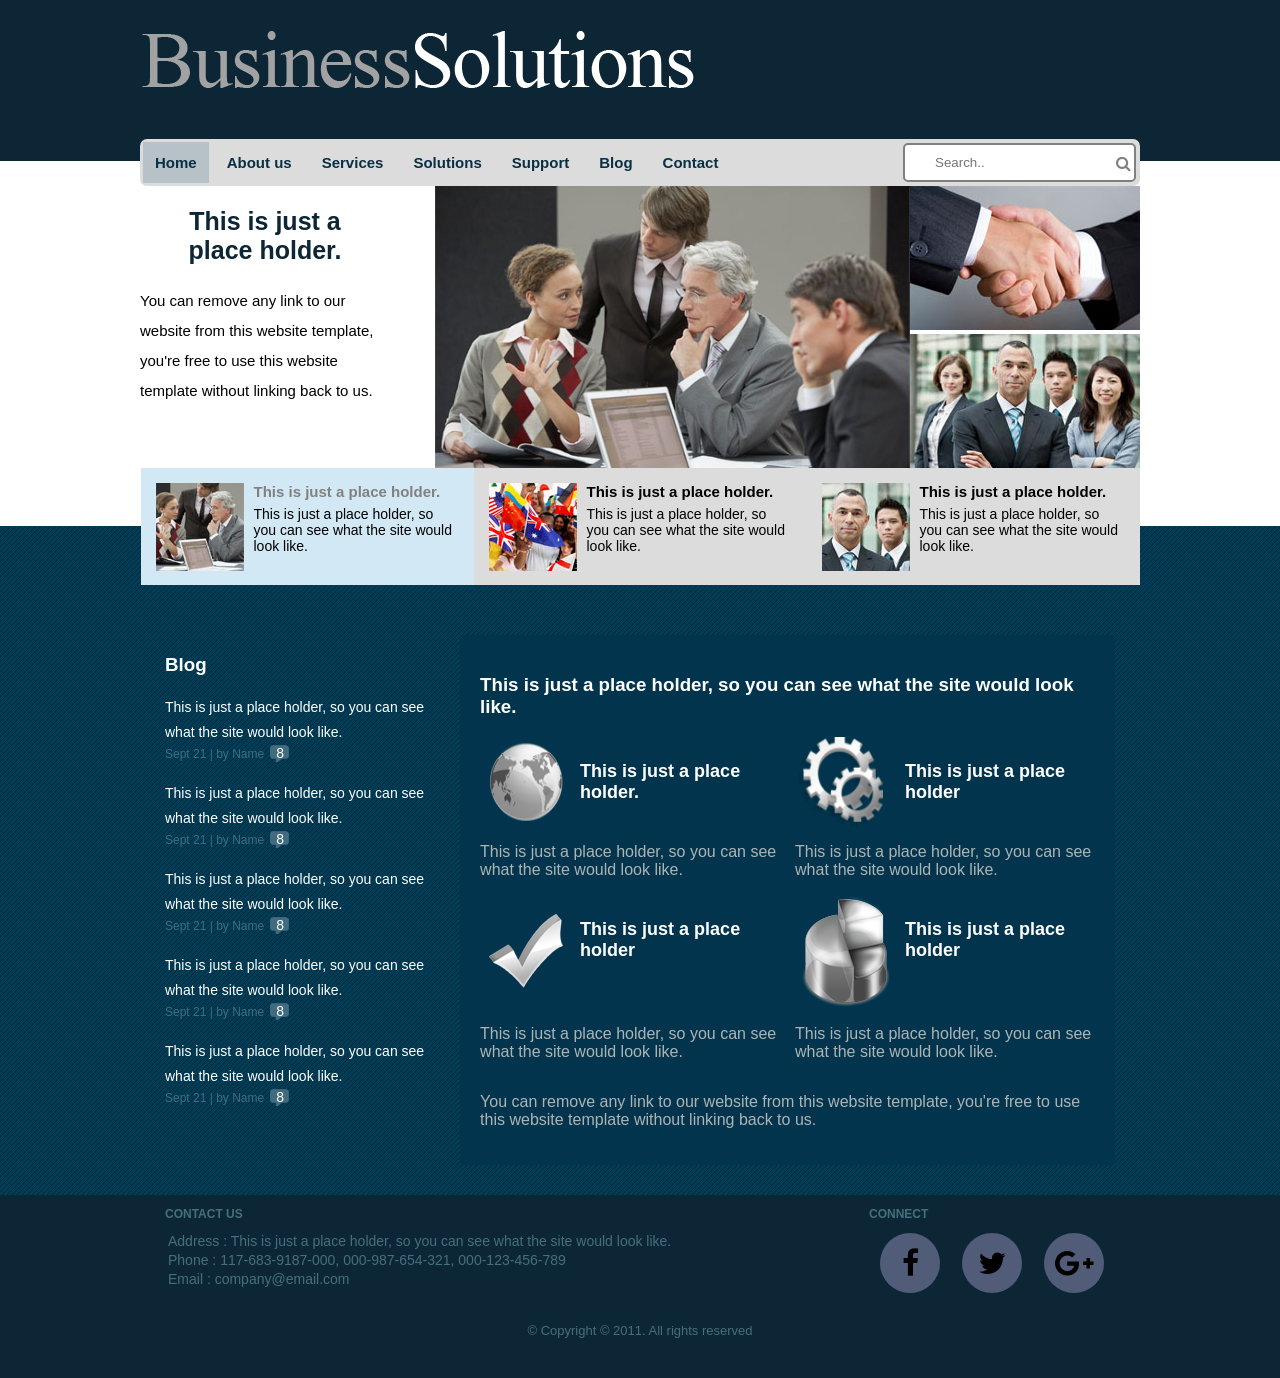
==== commit 10dab40b: "This is index page" ====
--- a/index.html
+++ b/index.html
@@ -44,99 +44,101 @@
 					</div>
 				</div>
 			</div>
-			<div class="widgets-container">
-			<div class="widgets">
-				<div class="widget1">
-					<div>
-						<img src="images/meeting-small.jpg" alt="small meeting">
+			<div class="blog">
+				<div class="widgets-container">
+				<div class="widgets">
+					<div class="widget1">
+						<div>
+							<img src="images/meeting-small.jpg" alt="small meeting">
+						</div>
+						<div>
+							<h4><a href="">This is just a place holder.</a></h4>
+							<p>This is just a place holder, so you can see what the site would look like.</p>
+						</div>
 					</div>
-					<div>
-						<h4><a href="">This is just a place holder.</a></h4>
-						<p>This is just a place holder, so you can see what the site would look like.</p>
+					<div class="widget2">
+						<div>
+							<img src="images/flags.jpg" alt="">
+						</div>
+						<div>
+							<h4><a href="">This is just a place holder.</a></h4>
+							<p>This is just a place holder, so you can see what the site would look like.</p>
+						</div>
+					</div>
+					<div class="widget3">
+						<div>
+							<img src="images/boys.jpg" alt="">
+						</div>
+						<div>
+							<h4><a href="">This is just a place holder.</a></h4>
+							<p>This is just a place holder, so you can see what the site would look like.</p>
+						</div>
 					</div>
 				</div>
-				<div class="widget2">
-					<div>
-						<img src="images/flags.jpg" alt="">
-					</div>
-					<div>
-						<h4><a href="">This is just a place holder.</a></h4>
-						<p>This is just a place holder, so you can see what the site would look like.</p>
-					</div>
 				</div>
-				<div class="widget3">
-					<div>
-						<img src="images/boys.jpg" alt="">
-					</div>
-					<div>
-						<h4><a href="">This is just a place holder.</a></h4>
-						<p>This is just a place holder, so you can see what the site would look like.</p>
-					</div>
-				</div>
-			</div>
-			</div>
-			<div class="blog">
-				<div class="container">
-					<div class="column1">
-							<h3 class="title">Blog</h3>
-						<div>
-							<p>This is just a place holder, so you can see what the site would look like.</p>
-							<div><span>Sept 21</span><span> | by Name</span><span><a href="" class="num">8</a></span></div>
+				<div id="container-blog">
+					<div class="container">
+						<div class="column1">
+								<h3 class="title">Blog</h3>
+							<div>
+								<p>This is just a place holder, so you can see what the site would look like.</p>
+								<div><span>Sept 21</span><span> | by Name</span><span><a href="" class="num">8</a></span></div>
+							</div>
+							<div>
+								<p>This is just a place holder, so you can see what the site would look like.</p>
+								<div><span>Sept 21</span><span> | by Name</span><span><a href="" class="num">8</a></span></div>
+							</div>
+							<div>
+								<p>This is just a place holder, so you can see what the site would look like.</p>
+								<div><span>Sept 21</span><span> | by Name</span><span><a href="" class="num">8</a></span></div>
+							</div>
+							<div>
+								<p>This is just a place holder, so you can see what the site would look like.</p>
+								<div><span>Sept 21</span><span> | by Name</span><span><a href="" class="num">8</a></span></div>
+							</div>
+							<div>
+								<p>This is just a place holder, so you can see what the site would look like.</p>
+								<div><span>Sept 21</span><span> | by Name</span><span><a href="" class="num">8</a></span></div>
+							</div>
 						</div>
-						<div>
-							<p>This is just a place holder, so you can see what the site would look like.</p>
-							<div><span>Sept 21</span><span> | by Name</span><span><a href="" class="num">8</a></span></div>
-						</div>
-						<div>
-							<p>This is just a place holder, so you can see what the site would look like.</p>
-							<div><span>Sept 21</span><span> | by Name</span><span><a href="" class="num">8</a></span></div>
-						</div>
-						<div>
-							<p>This is just a place holder, so you can see what the site would look like.</p>
-							<div><span>Sept 21</span><span> | by Name</span><span><a href="" class="num">8</a></span></div>
-						</div>
-						<div>
-							<p>This is just a place holder, so you can see what the site would look like.</p>
-							<div><span>Sept 21</span><span> | by Name</span><span><a href="" class="num">8</a></span></div>
-						</div>
-					</div>
-					<div class="column2">
-						<h3>This is just a place holder, so you can see what the site would look like.</h3>
-						<div class="articles">
-							<div class="column1">
-								<div class="article1">
-									<div class="img">
-										<img src="images/globe.png" alt="world">
-										<h4>This is just a place holder.</h4>
+						<div class="column2">
+							<h3>This is just a place holder, so you can see what the site would look like.</h3>
+							<div class="articles">
+								<div class="col1">
+									<div class="article1">
+										<div class="img">
+											<img src="images/globe.png" alt="world">
+											<h4>This is just a place holder.</h4>
+										</div>
+										<p>This is just a place holder, so you can see what the site would look like.</p>
 									</div>
-									<p>This is just a place holder, so you can see what the site would look like.</p>
+									<div class="article3">
+										<div class="img">
+											<img src="images/check.png" alt="tick">
+											<h4>This is just a place holder</h4>
+										</div>
+										<p>This is just a place holder, so you can see what the site would look like.</p>
+									</div>
 								</div>
-								<div class="article3">
-									<div class="img">
-										<img src="images/check.png" alt="tick">
-										<h4>This is just a place holder</h4>
+								<div class="col2">
+									<div class="article2">
+										<div class="img">
+											<img src="images/tools.png" alt="settings-logo">
+											<h4>This is just a place holder</h4>
+										</div>
+										<p>This is just a place holder, so you can see what the site would look like.</p>
 									</div>
-									<p>This is just a place holder, so you can see what the site would look like.</p>
+									<div class="article4">
+										<div class="img">
+											<img src="images/graph.png" alt="3d-pie-chart">
+											<h4>This is just a place holder</h4>
+										</div>
+										<p>This is just a place holder, so you can see what the site would look like.</p>
+									</div>
 								</div>
 							</div>
-							<div class="column2">
-								<div class="article2">
-									<div class="img">
-										<img src="images/tools.png" alt="settings-logo">
-										<h4>This is just a place holder</h4>
-									</div>
-									<p>This is just a place holder, so you can see what the site would look like.</p>
-								</div>
-								<div class="article4">
-									<div class="img">
-										<img src="images/graph.png" alt="3d-pie-chart">
-										<h4>This is just a place holder</h4>
-									</div>
-									<p>This is just a place holder, so you can see what the site would look like.</p>
-								</div>
-							</div>
+							<p>You can remove any link to our website from this website template, you're free to use this website template without linking back to us.</p>
 						</div>
-						<p>You can remove any link to our website from this website template, you're free to use this website template without linking back to us.</p>
 					</div>
 				</div>
 			</div>
--- a/styles/header.css
+++ b/styles/header.css
@@ -8,10 +8,10 @@
 	display: flex;
 	justify-content: center;
 	background-color: #0c2635;
-	margin-bottom: 35px;
+	margin-bottom: 25px;
 }
 .header .container{
-	width: 1010px;
+	width: 1000px;
 }
 .logo{
 	margin-top: 30px;
--- a/styles/index.css
+++ b/styles/index.css
@@ -5,7 +5,6 @@
 .content .container{
 	display: flex;
 	width: 1000px;
-	padding-left: -50px;
 }
 .content1{
 	width: 25%;
@@ -24,6 +23,7 @@
 .content2 {
 	display: flex;
 	width: 70%;
+	margin-bottom: 25px;
 }
 .widgets-container{
 	display: flex;
@@ -32,8 +32,9 @@
 .widgets{
 	display: flex;
 	justify-content: center;
-	margin-top: -43px;
-	width: 1010px;
+	margin-top: -58px;
+	width: 999px;
+	z-index: 100;
 }
 .widget1{
 	display: flex;
@@ -67,14 +68,19 @@
 
 .blog{
 	background-image: url("../images/bg-content.gif");
+}
+.blog #container-blog{
 	display: flex;
 	justify-content: center;
 }
 .blog .container{
 	display: flex;
 	width: 950px;
-	margin-top: 40px;
+	margin-top: 50px;
 	margin-bottom: 30px;
+}
+.blog .container .column1 {
+	margin-right: 30px;
 }
 .column1 h3{
 	color: white;
@@ -116,11 +122,8 @@
 .blog .column2 .articles{
 	display: flex;
 }
-.blog .column2 .articles .column1{
-	padding-right: 10px;
-}
-.blog .column2 .articles .article2{
-	margin-top: -20px;
+.blog .column2 .articles .col1{
+	padding-right: 15px;
 }
 .blog .container .column2 h3{
 	color: white;
@@ -128,15 +131,8 @@
 .blog .container .column2 .content1{
 	display: flex;
 }
-.blog .container .column2 .content1 .content1-container1, .blog .container .column2 .content1 .content1-container2{
-	/*width: 600px;*/
-	
-}
 .blog .container .column2 .content1 .content1-container1{
 	margin-right: 20px;
-}
-.blog .container .column2 .img img, .blog .container .column2 .img2 img{
-	/*width: 100%;*/
 }
 .blog .container .column2 .img, .blog .container .column2 .img2{
 	display: flex;
@@ -150,9 +146,6 @@
 	color: #a1c2d0;
 	cursor: pointer;
 }
-.blog .container .column2 .p {
-	/*width: 100%;*/
-}
 .blog .container .column2 .p p{
 	line-height: 25px;
 	color: #aeb4b4;
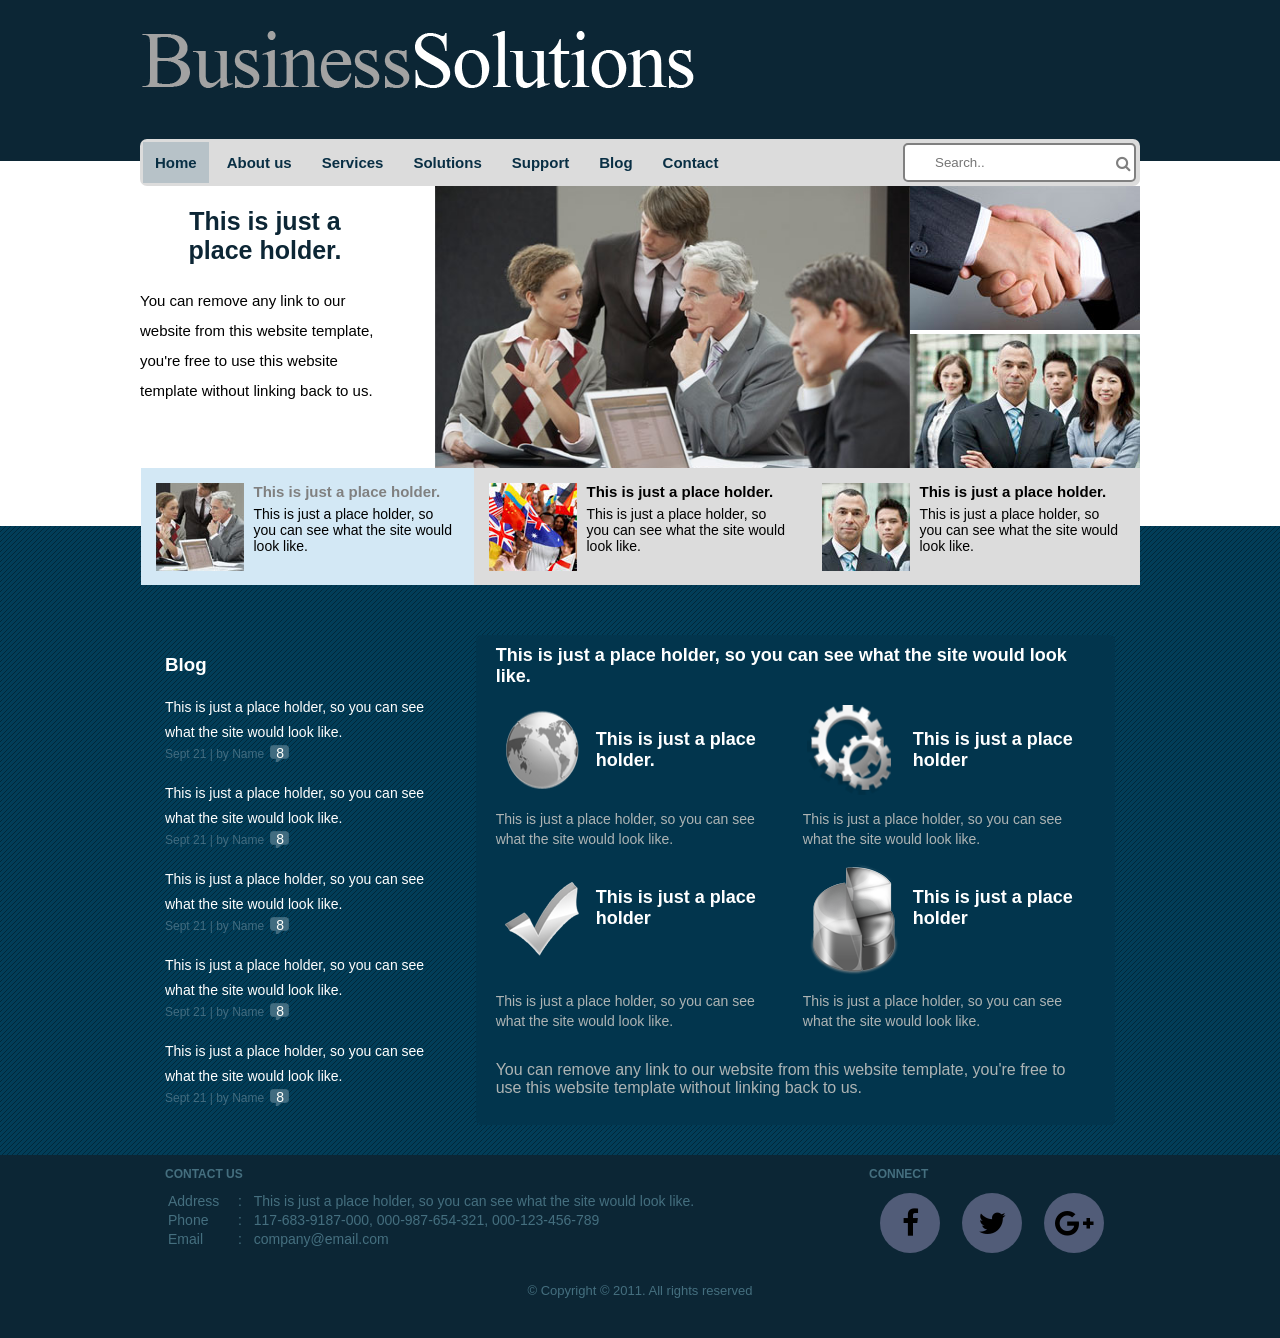
==== commit 5540bb59: "Amended" ====
--- a/index.html
+++ b/index.html
@@ -150,9 +150,9 @@
 		     <div class="column1">
 				<h3>Contact Us</h3>
 			    <div class="Adress">
-				    <p>Address    :    This is just a place holder, so you can see what the site would look like.</p>
-				    <p>Phone    :    117-683-9187-000, 000-987-654-321, 000-123-456-789</p>
-				    <p>Email    :    company@email.com</p>
+				    <p><span>Address</span>: <span>This is just a place holder, so you can see what the site would look like.</span></p>
+				    <p><span>Phone</span>: <span>117-683-9187-000, 000-987-654-321, 000-123-456-789</span></p>
+				    <p><span>Email</span>: <span>company@email.com</span></p>
 			    </div>
 		    </div>
 		    <div class="column2">
--- a/styles/index.css
+++ b/styles/index.css
@@ -116,7 +116,7 @@
 }
 .blog .column2 {
 	background-color: #02354d;
-	padding: 20px;
+	padding: 10px 20px;
 	border-radius: 5px;
 }
 .blog .column2 .articles{
@@ -127,6 +127,8 @@
 }
 .blog .container .column2 h3{
 	color: white;
+	margin-top: 0px;
+	font-size: 18px;
 }
 .blog .container .column2 .content1{
 	display: flex;
@@ -146,6 +148,10 @@
 	color: #a1c2d0;
 	cursor: pointer;
 }
+.blog .container .column2 .articles p {
+	font-size: 14px;
+	line-height: 20px;
+}
 .blog .container .column2 .p p{
 	line-height: 25px;
 	color: #aeb4b4;
--- a/styles/footer.css
+++ b/styles/footer.css
@@ -24,6 +24,13 @@
 .Adress p{
 	margin: 3px;
 	font-size: 14px;
+}
+.Adress p span:first-child {
+	display: inline-block;
+	width: 70px;
+}
+.Adress p span:last-child {
+	padding-left: 8px;
 }
  .info .footer-icons{
 	display: flex;
